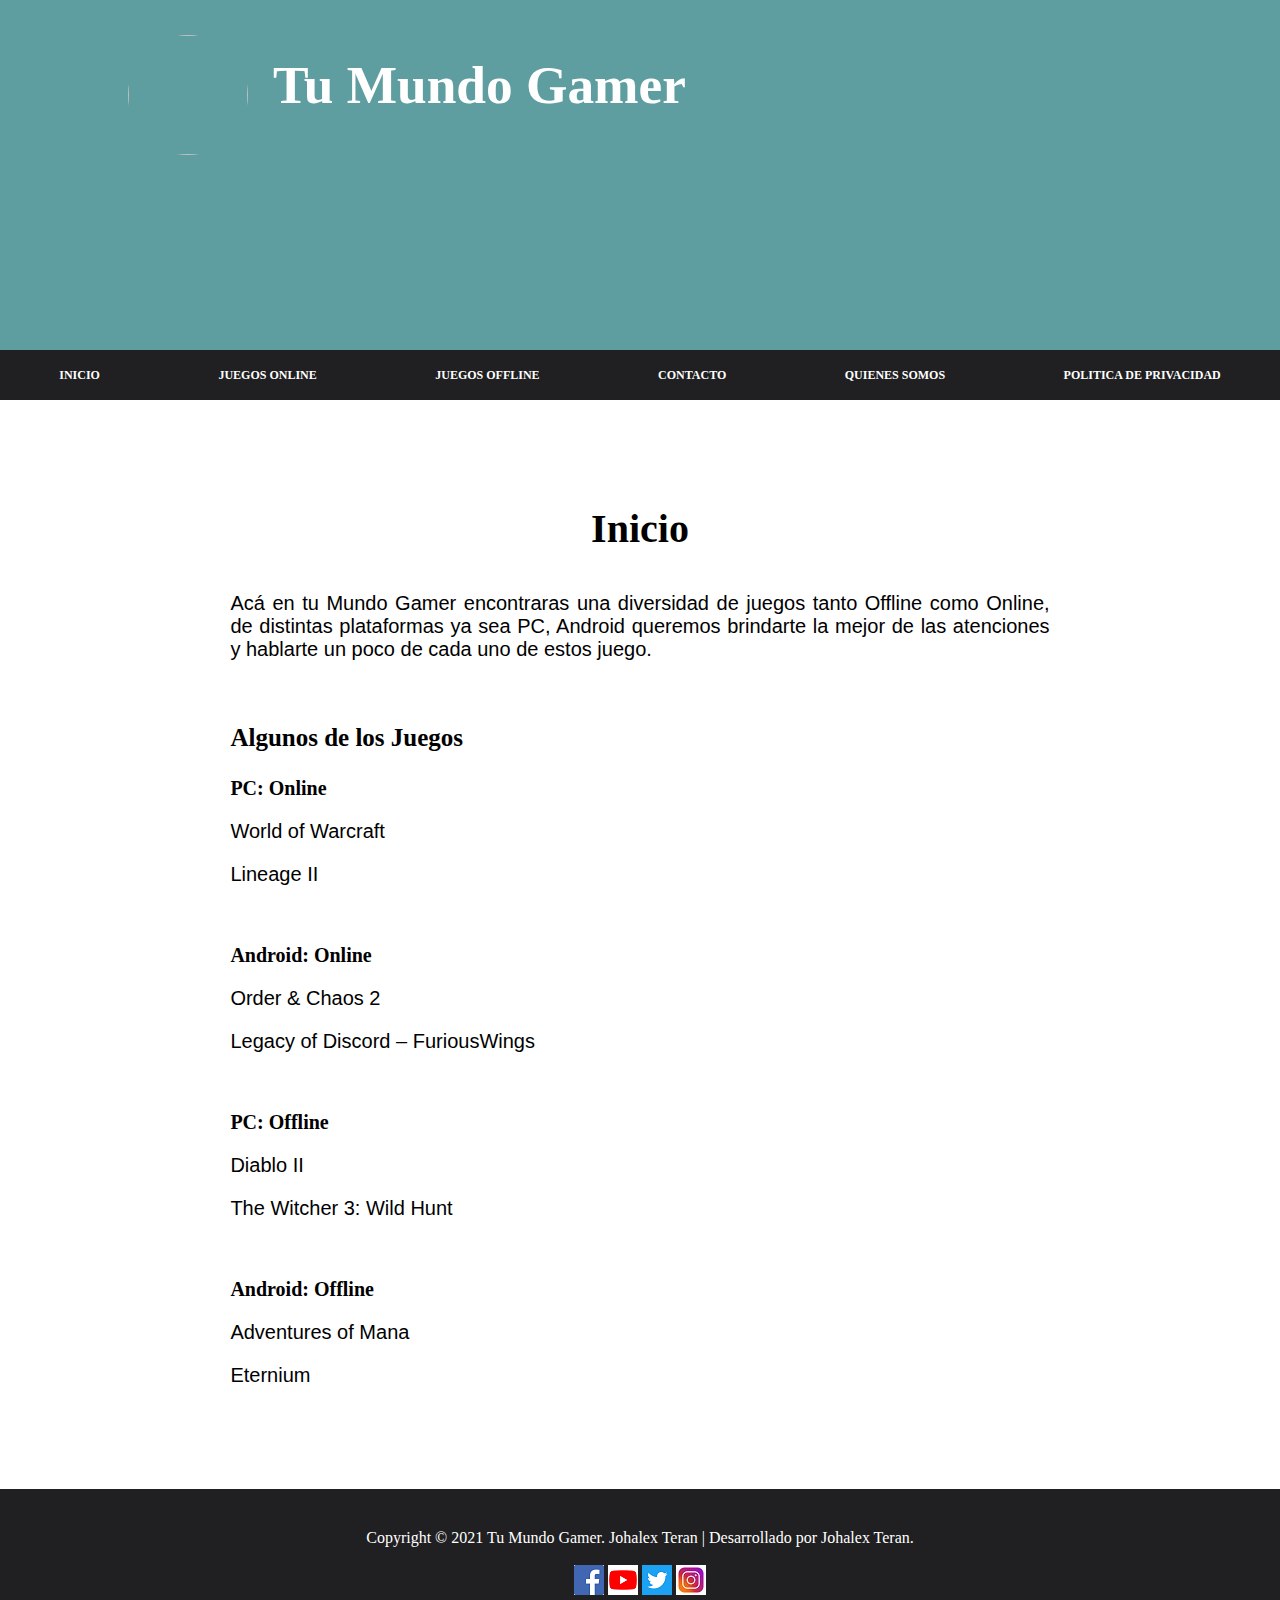
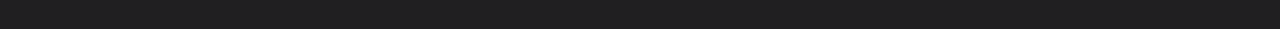
==== index.html @ 59aa5754 "version 1" ====
<!DOCTYPE html>
<html lang="es">
<head>
 <meta charset="UTF-8">
 <meta name="viewport" content="width=device-width, initial-scale=1.0">
 <meta http-equiv="X-UA-Compatible" content="ie=edge">
<title>Tu Mundo Gamer</title>
<link rel="icon" href="img/Logo.png" type="image/x-icon">
 <link rel="stylesheet" type="text/css" href="css/estilos.css">
 </head>
<body>
 <div id="contenedor">
 <div id="encabezado">
 <img src="img/logo1.png" width="250px" class="imagen-redonda2">
 <h1>Tu Mundo Gamer</h1>
 </div>
 <nav class="menu-main">
  <a href="index.html" class="active">INICIO</a></li>
  <a href="juegos-online.html">JUEGOS ONLINE</a>
  <a href="juegos-offline.html">JUEGOS OFFLINE</a>
  <a href="contacto.html">CONTACTO</a>
  <a href="quienes-somos.html">QUIENES SOMOS</a>
  <a href="politica-de-privacidad.html">POLITICA DE PRIVACIDAD</a>
</nav>
 <div id="cuerpo">
 <p class="centrada titulo1">Inicio</p>

 <p class="justificada parrafo1">Acá en tu Mundo Gamer encontraras una diversidad de juegos tanto Offline como Online, de distintas plataformas ya sea PC, Android queremos brindarte la mejor de las atenciones y hablarte un poco de cada uno de estos juego.</p>
 <br>
 <b><p class="parrafo2">Algunos de los Juegos</p></b>

 <b><p class="parrafo3">PC: Online</p></b>
 <p class="parrafo1">World of Warcraft</p>
 <p class="parrafo1">Lineage II</p>
 <br>

 <b><p class="parrafo3">Android: Online</p></b>
 <p class="parrafo1">Order & Chaos 2</p>
 <p class="parrafo1">Legacy of Discord – FuriousWings</p>
 <br>

 <b><p class="parrafo3">PC: Offline</p></b>
 <p class="parrafo1">Diablo II</p>
 <p class="parrafo1">The Witcher 3: Wild Hunt</p>
 <br>

 <b><p class="parrafo3">Android: Offline</p></b>
 <p class="parrafo1">Adventures of Mana</p>
 <p class="parrafo1">Eternium</p>
 <br>

 </div>
 <div id="pie">
 Copyright © 2021 Tu Mundo Gamer. Johalex Teran | Desarrollado por Johalex Teran. <br />
 <br>
		<a href="#"><img src="img/facebook.png" alt="facebook"></a>
		<a href="#"><img src="img/youtube.png" alt="youtube"></a>
		<a href="#"><img src="img/twitter.png" alt="twitter"></a>
		<a href="#"><img src="img/instagram.jpg" alt="instagram"></a>


 </div>
 </div>
</body>
</html>
---- css/estilos.css ----
body{
 margin: 0;
 padding: 0;
}
#contenedor{
 width: 100%;
 height: 100%;
 background-color: cadetblue;
}
#encabezado{
 width:100%;
 height: 350px;
 /*background-color: chocolate;*/
 background-image: url(../img/fondop.jpg);
 background-repeat: no-repeat;
 background-size: 100% 100%;
 display:table;
 text-align:center;
 
}
#encabezado h1{
 margin:10px;
 line-height: 150px;
 color: white;
 font-size: 40pt;
 float:left;
}


.menu-main{
 display: flex;
 justify-content: space-around;
 background: #201F21;
 border-bottom: 1px solid white;
 height:50px;
 line-height: 50px;
}
.menu-main a{
 font-family: Verdana;
 color: white;
 text-decoration: none;
 font-size: 12px;
 font-weight: bold;
 justify-content: center;
 align-items: center;
 display: block;
 text-align: center;
}
.menu-main a:hover{
 background: #353535;
 display: block;
}
.menu-main a.active{
 background-color:;

}

.titulo1{
 color:black;
 font-weight: bold;
 font-family: Verdana;
 font-size: 40px;
}

.justificada{
 text-align: justify;
}
.parrafo1{
 font-family: Arial;
 font-size: 20px;
 padding-right: 10%;
 padding-left:10%;
}
.parrafo2{
 font-family: Verdana;
 font-size: 25px;
 display:table;
 padding-right: 10%;
 padding-left:10%;
}
.parrafo3{
 font-family: Verdana;
 font-size: 20px;
 display:table;
 padding-right: 10%;
 padding-left:10%;
}
#cuerpo{
 width: 80%;
 height: 100%;
 background-color:white;
 padding-left:10%;
 padding-right: 10%;
 padding-top: 5%;
 padding-bottom: 5%;
 display: table;
}
#pie{
 width:100%;
 height: 100px;
 background-color:#201F21;
 text-align: center;
 padding-top:40px;
 color:white;
 float: none;
}
.caja-texto{
 width: 20%;
 border-radius: 5px;
 height: 35px;
 left: 50%;

}
.label-texto{
 color: Black;
 padding-top:15px;

}
.text-area{
 width:250px;
 border-radius: 5px;
 height: 25px;
 height: 150px;
 left: 20%;
}
.boton{
 border-radius: 5px;
 background-color: darkslategrey;
 color: white;
 height: 35px;
 width: 120px;



}
.boton:hover{
 border-radius: 5px;
 background-color:#353535;
 color:White;
 height: 35px;
 width: 120px;
}

.centrada{
 text-align: center;
}
.imagen-redonda{
 border-radius: 100%;
}
.imagen-redonda:hover{
 border-radius: 25%;
}
.imagen-redonda2{
 border-radius: 100%;
 width: 120px;
 height: 120px;
 float: left;
 margin-right:15px;
 line-height: 150px;
 margin-top: 35px;
 margin-left: 10%;
  margin-bottom: 15px;
}

#btn-menu{
display:none;
}
#encabezado label{
display: block;
width: 20px;
height: 100%;
padding: 10px;
border-right: 1px solid #fff;
}
#encabezado label:hover{
cursor: pointer;
background-color: rgba(0,0,0,0.3);
}
@media(max-width:600px){
#encabezado label{
display: block;
 }

#navegacion{
 width:100%;
 height: 50px;
 background-color: darkslategrey;
 margin-left:-50%;
 transition: all 0.5s;
 position: absolute;
/*
background-color: #4E94AB;
width:50%;
*/
 }

#navegacion ol{
 padding:0px;
 margin:0p
 }

#navegacion ol li{
 border-top: 1px solid #fff;

}
#btn-menu:checked ~ #navegacion{
margin:0;
}
}
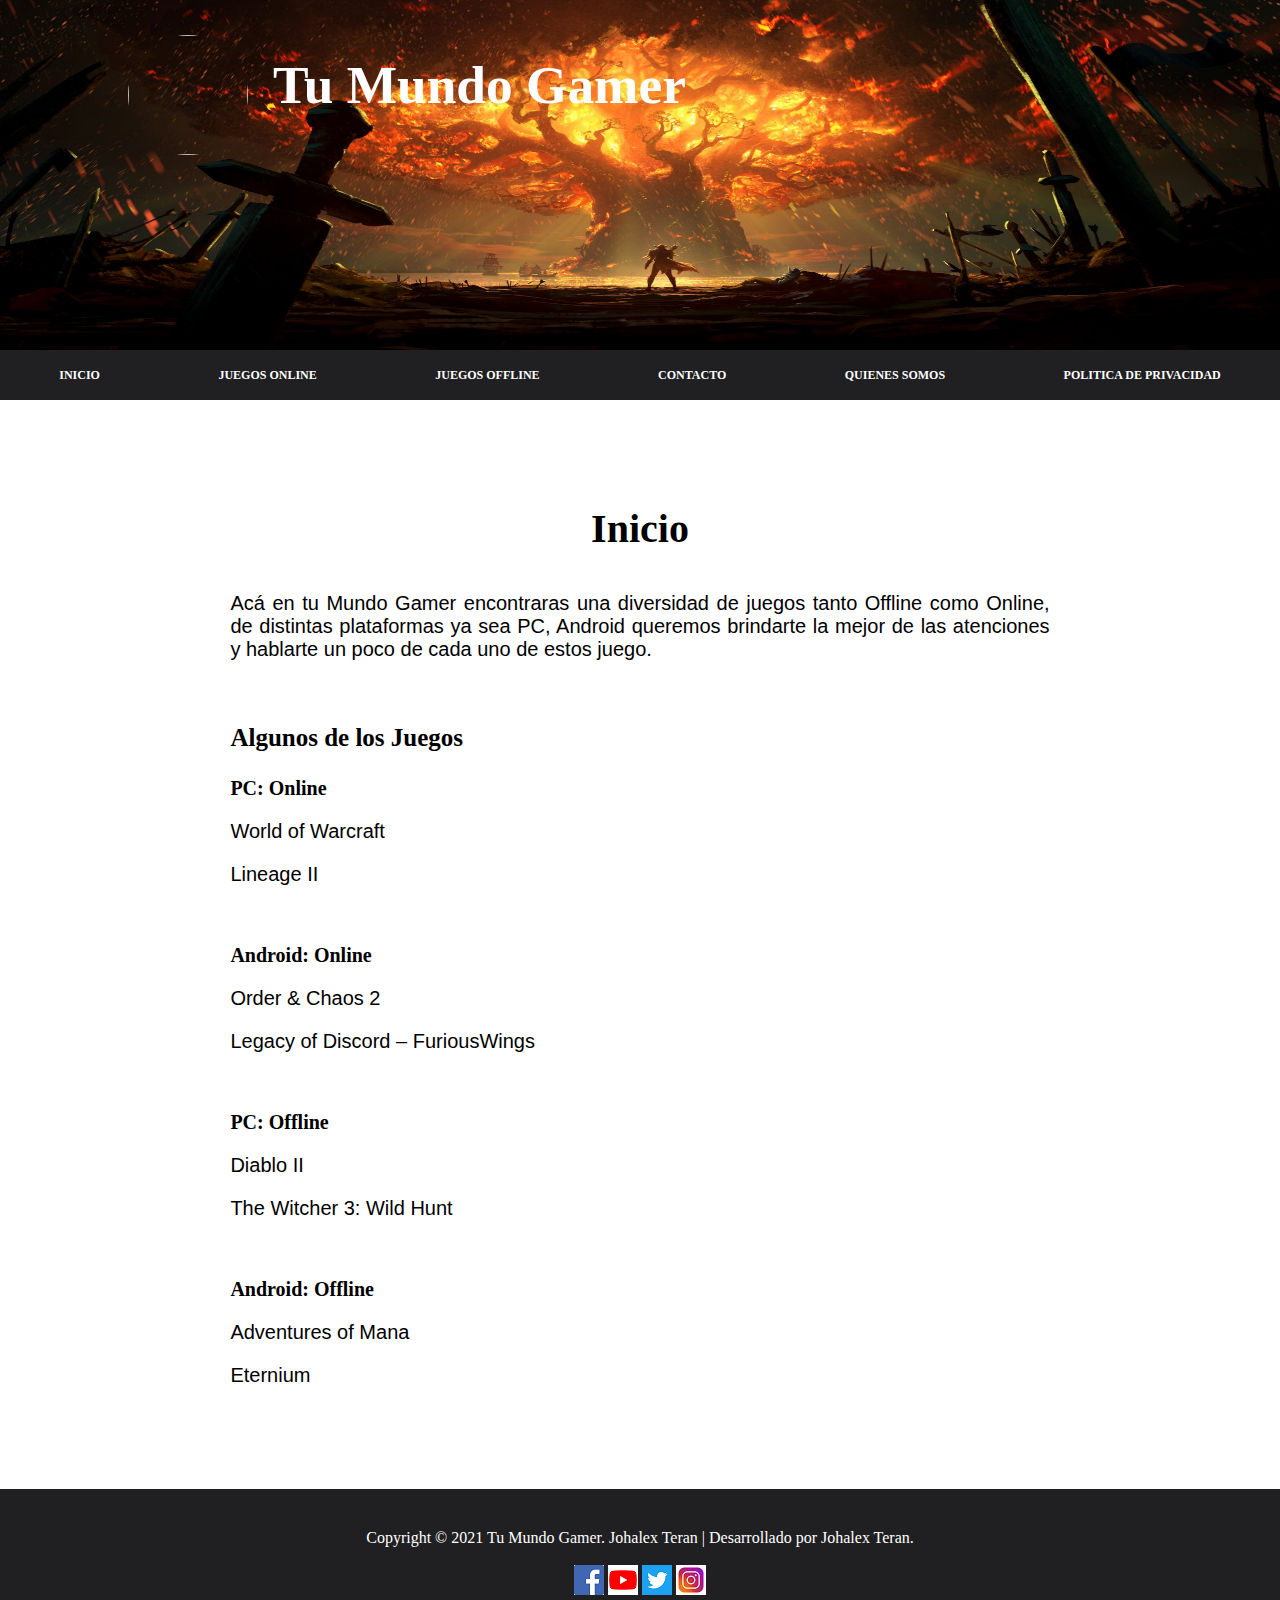
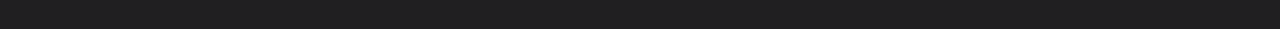
==== commit 7239e8d9: "version 3" ====
--- a/index.html
+++ b/index.html
@@ -5,7 +5,7 @@
  <meta name="viewport" content="width=device-width, initial-scale=1.0">
  <meta http-equiv="X-UA-Compatible" content="ie=edge">
 <title>Tu Mundo Gamer</title>
-<link rel="icon" href="img/Logo.png" type="image/x-icon">
+<link rel="icon" href="img/logo1.png" type="image/x-icon">
  <link rel="stylesheet" type="text/css" href="css/estilos.css">
  </head>
 <body>
--- a/css/estilos.css
+++ b/css/estilos.css
@@ -11,7 +11,7 @@
  width:100%;
  height: 350px;
  /*background-color: chocolate;*/
- background-image: url(../img/fondop.jpg);
+ background-image: url(../img/fondo.jpg);
  background-repeat: no-repeat;
  background-size: 100% 100%;
  display:table;
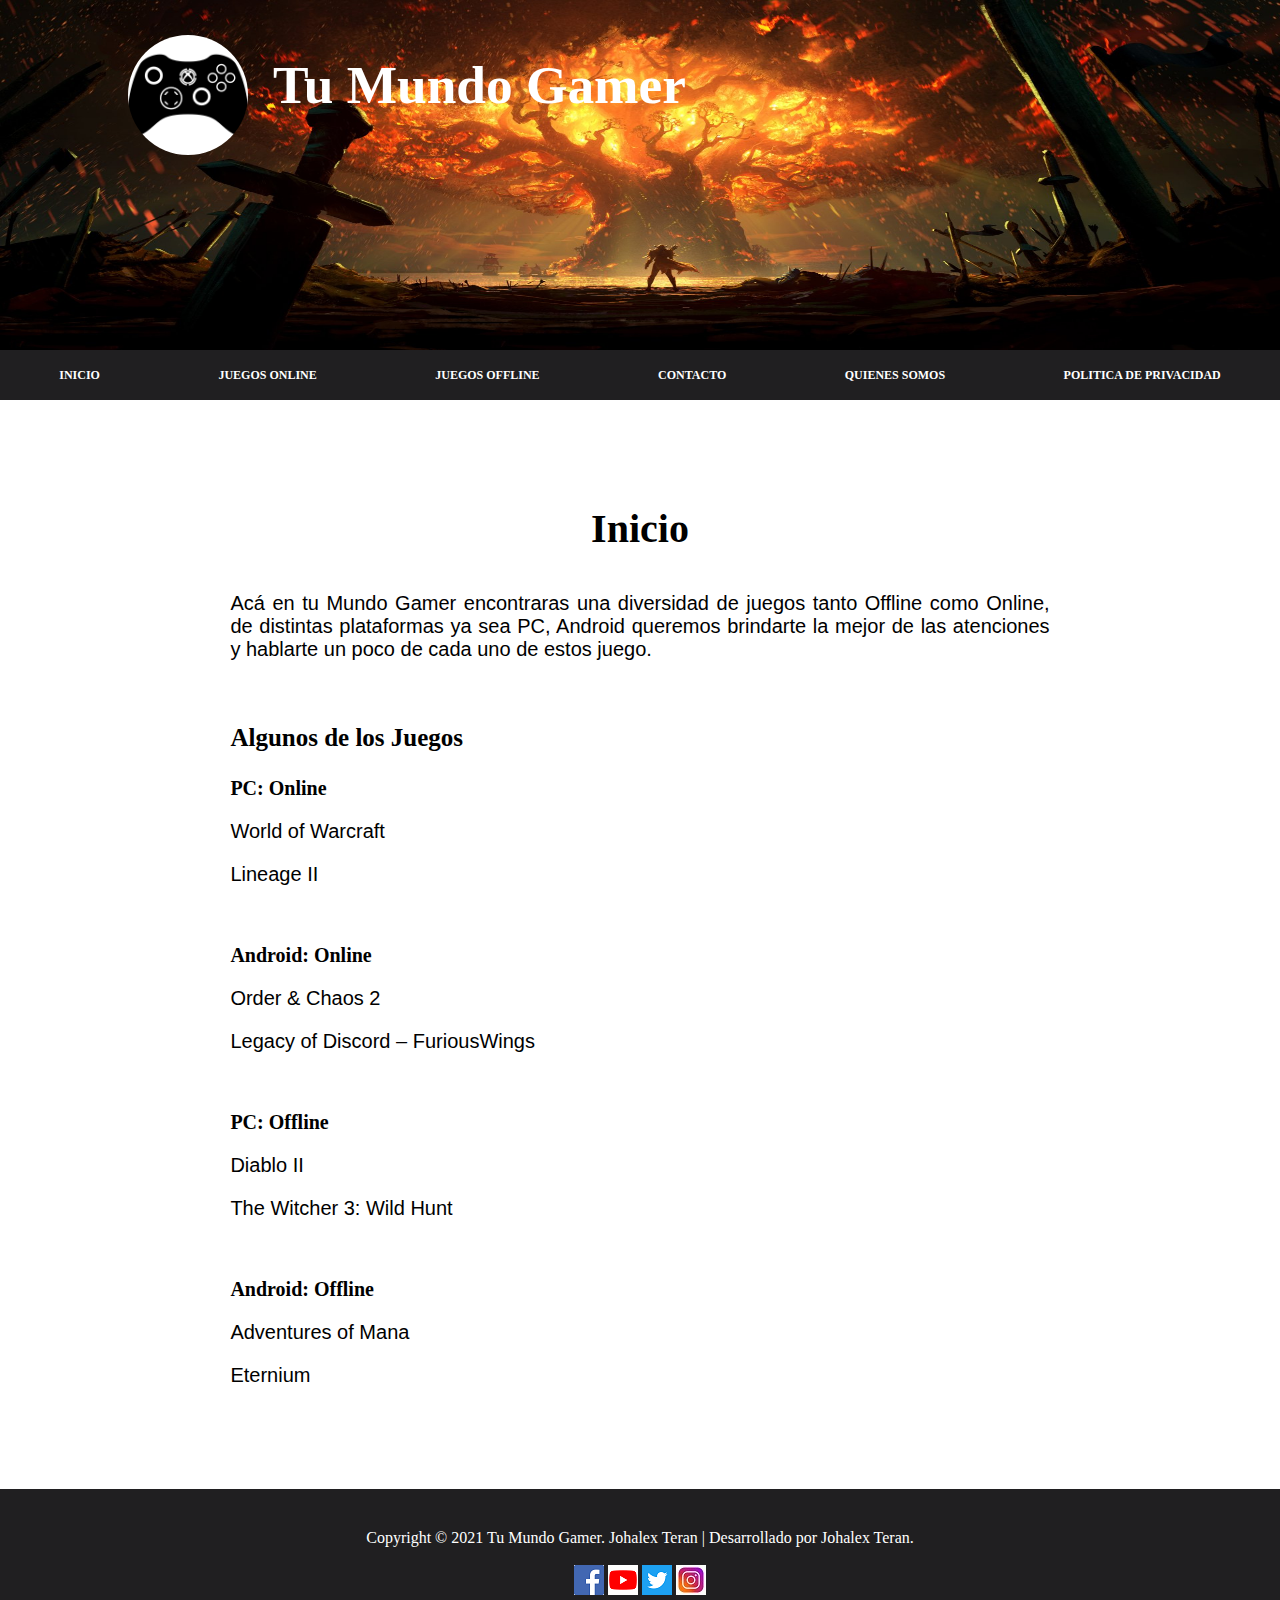
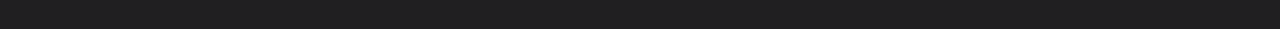
==== commit 231506b8: "version 4" ====
--- a/index.html
+++ b/index.html
@@ -11,7 +11,7 @@
 <body>
  <div id="contenedor">
  <div id="encabezado">
- <img src="img/logo1.png" width="250px" class="imagen-redonda2">
+ <img src="img/Logos1.png" width="250px" class="imagen-redonda2">
  <h1>Tu Mundo Gamer</h1>
  </div>
  <nav class="menu-main">
